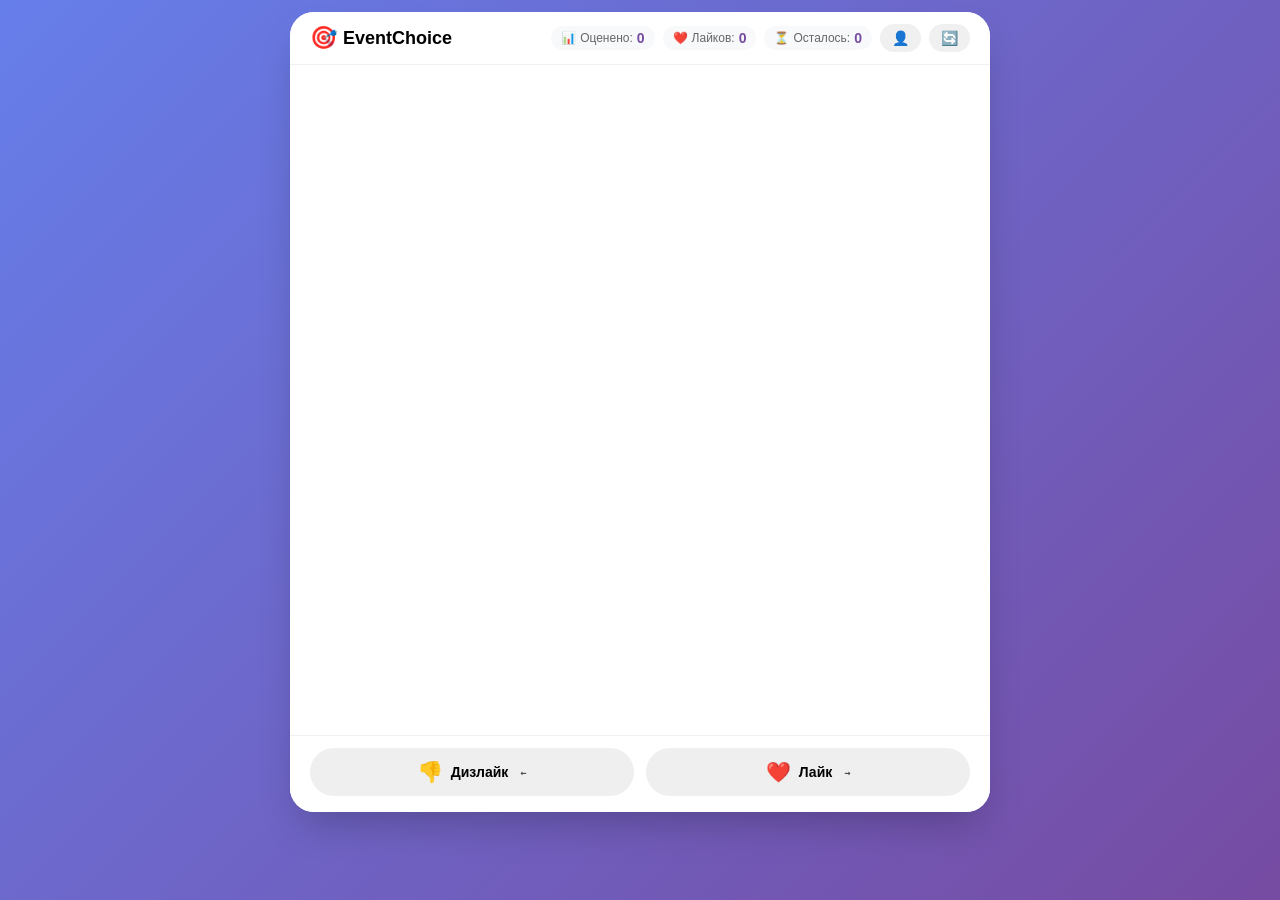
==== KudaGoSwiper/frontend/index.html @ 4b2ccca6 "Initial commit: both interfaces (two cards and swiper)" ====
<!DOCTYPE html>
<html lang="ru">

<head>
    <meta charset="UTF-8">
    <meta name="viewport" content="width=device-width, initial-scale=1.0, user-scalable=no">
    <title>EventChoice - Оценивай события</title>
    <link rel="stylesheet" href="styles.css">
</head>

<body>
    <div class="container">
        <header class="header">
            <div class="header-content">
                <h1 class="logo">
                    <span class="logo-icon">🎯</span>
                    <span class="logo-text">EventChoice</span>
                </h1>
                <div class="stats">
                    <div class="stat">
                        <span class="stat-icon">📊</span>
                        <span class="stat-label">Оценено:</span>
                        <span class="stat-value" id="statsTotal">0</span>
                    </div>
                    <div class="stat">
                        <span class="stat-icon">❤️</span>
                        <span class="stat-label">Лайков:</span>
                        <span class="stat-value" id="statsLikes">0</span>
                    </div>
                    <div class="stat">
                        <span class="stat-icon">⏳</span>
                        <span class="stat-label">Осталось:</span>
                        <span class="stat-value" id="statsRemaining">0</span>
                    </div>
                    <button class="btn-profile" id="profileBtn">
                        👤
                    </button>
                    <button class="btn-reset" id="resetBtn">
                        🔄
                    </button>
                </div>
            </div>
        </header>

        <main>
            <!-- Состояние загрузки -->
            <div id="loadingState" class="loading-state">
                <div class="spinner"></div>
                <p>Загрузка события...</p>
            </div>

            <!-- Состояние "нет событий" -->
            <div id="emptyState" class="empty-state">
                <div class="empty-icon">🎉</div>
                <h2>Вы оценили все события!</h2>
                <p>Нажмите "Сбросить", чтобы начать заново</p>
                <button class="btn-reset-large" onclick="document.getElementById('resetBtn').click()">
                    🔄 Начать заново
                </button>
            </div>

            <!-- Карточка события -->
            <div id="cardContainer" class="card-container"></div>
        </main>

        <div class="action-buttons">
            <button id="dislikeBtn" class="action-btn dislike-btn">
                <span class="btn-icon">👎</span>
                <span class="btn-label">Дизлайк</span>
                <span class="shortcut">←</span>
            </button>
            <button id="likeBtn" class="action-btn like-btn">
                <span class="btn-icon">❤️</span>
                <span class="btn-label">Лайк</span>
                <span class="shortcut">→</span>
            </button>
        </div>
    </div>

    <script src="app.js"></script>
</body>

</html>
---- KudaGoSwiper/frontend/styles.css ----
/* Reset and base styles */
* {
    margin: 0;
    padding: 0;
    box-sizing: border-box;
}

body {
    font-family: -apple-system, BlinkMacSystemFont, 'Segoe UI', Roboto, 'Helvetica Neue', sans-serif;
    background: linear-gradient(135deg, #667eea 0%, #764ba2 100%);
    min-height: 100vh;
    padding: 12px;
}

.container {
    max-width: 700px;
    width: 100%;
    margin: 0 auto;
    background: white;
    border-radius: 24px;
    box-shadow: 0 20px 40px -12px rgba(0, 0, 0, 0.25);
    overflow: hidden;
    display: flex;
    flex-direction: column;
    height: calc(100vh - 24px);
    max-height: 800px;
}

/* Header - более компактный */
.header {
    background: white;
    border-bottom: 1px solid #f0f0f0;
    padding: 0 20px;
    flex-shrink: 0;
}

.header-content {
    display: flex;
    justify-content: space-between;
    align-items: center;
    padding: 12px 0;
    flex-wrap: wrap;
    gap: 10px;
}

.logo {
    display: flex;
    align-items: center;
    gap: 6px;
    font-size: 18px;
}

.logo-icon {
    font-size: 22px;
}

.logo-text {
    font-weight: bold;
}

.stats {
    display: flex;
    align-items: center;
    gap: 8px;
    flex-wrap: wrap;
}

.stat {
    display: flex;
    align-items: center;
    gap: 4px;
    font-size: 12px;
    color: #666;
    background: #f8f9fa;
    padding: 4px 10px;
    border-radius: 16px;
}

.stat-icon {
    font-size: 12px;
}

.stat-label {
    font-weight: 500;
}

.stat-value {
    font-weight: bold;
    color: #764ba2;
    font-size: 14px;
}

.btn-profile, .btn-reset {
    background: #f0f0f0;
    border: none;
    padding: 6px 12px;
    border-radius: 16px;
    cursor: pointer;
    font-size: 14px;
    transition: all 0.2s;
    display: flex;
    align-items: center;
    gap: 4px;
    color: #666;
}

/* Main content - компактный, с прокруткой если нужно */
main {
    flex: 1;
    padding: 16px 20px;
    display: flex;
    flex-direction: column;
    min-height: 0;
    overflow-y: auto;
}

/* Loading state */
.loading-state {
    display: none;
    text-align: center;
    padding: 40px 20px;
}

.loading-state.show {
    display: block;
}

.spinner {
    width: 40px;
    height: 40px;
    border: 3px solid #f3f3f3;
    border-top: 3px solid #667eea;
    border-radius: 50%;
    animation: spin 1s linear infinite;
    margin: 0 auto 16px;
}

/* Empty state */
.empty-state {
    display: none;
    text-align: center;
    padding: 40px 20px;
}

.empty-state.show {
    display: block;
}

.empty-icon {
    font-size: 64px;
    margin-bottom: 16px;
}

.empty-state h2 {
    font-size: 20px;
    margin-bottom: 8px;
}

.empty-state p {
    font-size: 14px;
    margin-bottom: 20px;
}

.btn-reset-large {
    padding: 10px 24px;
    font-size: 14px;
}

/* Card container */
.card-container {
    display: none;
    flex: 1;
    min-height: 0;
}

.card-container.show {
    display: block;
    animation: fadeIn 0.3s ease-out;
}

/* Event card - более компактная */
.event-card {
    background: white;
    border-radius: 20px;
    overflow: hidden;
    box-shadow: 0 4px 20px rgba(0, 0, 0, 0.08);
    height: 100%;
    display: flex;
    flex-direction: column;
}

.event-image {
    position: relative;
    height: 200px;
    overflow: hidden;
    background: #f5f5f5;
    flex-shrink: 0;
}

.event-image img {
    width: 100%;
    height: 100%;
    object-fit: cover;
}

.event-badge {
    position: absolute;
    top: 12px;
    right: 12px;
    padding: 4px 12px;
    border-radius: 20px;
    font-size: 11px;
    font-weight: bold;
    color: white;
}

.event-content {
    padding: 16px;
    flex: 1;
    display: flex;
    flex-direction: column;
    overflow-y: auto;
    max-height: calc(100% - 200px);
}

.event-title {
    font-size: 20px;
    font-weight: bold;
    color: #1f2937;
    margin-bottom: 12px;
    line-height: 1.3;
}

.event-details {
    background: #f9fafb;
    border-radius: 12px;
    padding: 10px 12px;
    margin-bottom: 12px;
}

.detail-item {
    display: flex;
    align-items: center;
    gap: 8px;
    padding: 5px 0;
    border-bottom: 1px solid #e5e7eb;
}

.detail-item:last-child {
    border-bottom: none;
}

.detail-icon {
    font-size: 14px;
    min-width: 22px;
}

.detail-text {
    color: #4b5563;
    font-size: 12px;
}

.event-categories {
    display: flex;
    flex-wrap: wrap;
    gap: 6px;
    margin-bottom: 12px;
}

.category-tag {
    background: #e0e7ff;
    color: #4338ca;
    padding: 4px 10px;
    border-radius: 16px;
    font-size: 11px;
    font-weight: 500;
}

.event-description {
    color: #6b7280;
    line-height: 1.5;
    margin-bottom: 12px;
    font-size: 13px;
    display: -webkit-box;
    -webkit-line-clamp: 3;
    -webkit-box-orient: vertical;
    overflow: hidden;
}

.event-link {
    display: inline-block;
    color: #667eea;
    text-decoration: none;
    font-weight: 500;
    font-size: 12px;
    margin-top: 4px;
}

/* Action buttons - компактные, фиксированные внизу */
.action-buttons {
    display: flex;
    gap: 12px;
    padding: 12px 20px 16px;
    background: white;
    border-top: 1px solid #f0f0f0;
    flex-shrink: 0;
}

.action-btn {
    flex: 1;
    display: flex;
    align-items: center;
    justify-content: center;
    gap: 8px;
    padding: 12px 16px;
    border: none;
    border-radius: 40px;
    font-size: 15px;
    font-weight: bold;
    cursor: pointer;
    transition: all 0.2s;
}

.action-btn:disabled {
    opacity: 0.5;
    cursor: not-allowed;
}

.btn-icon {
    font-size: 20px;
}

.btn-label {
    font-size: 14px;
}

.shortcut {
    font-size: 10px;
    opacity: 0.7;
    font-family: monospace;
    margin-left: 4px;
}

/* Убираем отдельную строку с хоткеями, добавляем их в кнопки */
.like-btn, .dislike-btn {
    flex-direction: row;
}

/* Анимации - меньшего размера */
.like-animation, .dislike-animation {
    position: fixed;
    top: 50%;
    left: 50%;
    transform: translate(-50%, -50%);
    font-size: 36px;
    font-weight: bold;
    z-index: 2000;
    animation: popAndFade 0.5s ease-out forwards;
    pointer-events: none;
    padding: 12px 24px;
    border-radius: 50px;
    background: rgba(0, 0, 0, 0.8);
    color: white;
}

/* Toast - меньшего размера */
.toast {
    position: fixed;
    bottom: 20px;
    left: 50%;
    transform: translateX(-50%) translateY(100px);
    background: #333;
    color: white;
    padding: 8px 20px;
    border-radius: 30px;
    display: flex;
    align-items: center;
    gap: 8px;
    z-index: 1100;
    transition: transform 0.3s ease;
    font-size: 13px;
}

/* Modal - компактный */
.modal-content {
    border-radius: 24px;
    max-width: 400px;
}

.modal-header {
    padding: 16px 20px;
}

.modal-header h3 {
    font-size: 18px;
}

.modal-body {
    padding: 20px;
}

.profile-stats {
    display: grid;
    grid-template-columns: repeat(3, 1fr);
    gap: 10px;
    margin-bottom: 20px;
}

.stat-card {
    padding: 12px;
}

.stat-card .stat-value {
    font-size: 22px;
}

.stat-card .stat-label {
    font-size: 11px;
}

.preferences-section h4 {
    font-size: 14px;
    margin-bottom: 12px;
}

.preference-item {
    gap: 8px;
}

.preference-name {
    min-width: 80px;
    font-size: 12px;
}

.preference-count {
    font-size: 11px;
}

/* Responsive - для очень маленьких экранов */
@media (max-width: 600px) {
    body {
        padding: 8px;
    }
    
    .container {
        border-radius: 20px;
        height: calc(100vh - 16px);
    }
    
    .header {
        padding: 0 16px;
    }
    
    .header-content {
        padding: 10px 0;
    }
    
    .logo {
        font-size: 16px;
    }
    
    .logo-icon {
        font-size: 20px;
    }
    
    .stat {
        padding: 3px 8px;
        font-size: 11px;
    }
    
    .stat-value {
        font-size: 13px;
    }
    
    .btn-profile, .btn-reset {
        padding: 5px 10px;
        font-size: 13px;
    }
    
    main {
        padding: 12px 16px;
    }
    
    .event-image {
        height: 180px;
    }
    
    .event-content {
        padding: 14px;
    }
    
    .event-title {
        font-size: 18px;
        margin-bottom: 10px;
    }
    
    .event-details {
        padding: 8px 10px;
        margin-bottom: 10px;
    }
    
    .detail-item {
        padding: 4px 0;
    }
    
    .action-buttons {
        padding: 10px 16px 14px;
        gap: 10px;
    }
    
    .action-btn {
        padding: 10px 14px;
    }
    
    .btn-icon {
        font-size: 18px;
    }
    
    .btn-label {
        font-size: 13px;
    }
}

@media (max-height: 700px) {
    .event-image {
        height: 160px;
    }
    
    .event-content {
        padding: 12px;
    }
    
    .event-title {
        font-size: 18px;
        margin-bottom: 8px;
    }
    
    .event-details {
        margin-bottom: 8px;
    }
    
    .event-description {
        -webkit-line-clamp: 2;
    }
    
    .action-buttons {
        padding: 10px 16px 12px;
    }
}

/* Keyframes */
@keyframes fadeIn {
    from { opacity: 0; }
    to { opacity: 1; }
}

@keyframes spin {
    0% { transform: rotate(0deg); }
    100% { transform: rotate(360deg); }
}

@keyframes popAndFade {
    0% {
        opacity: 0;
        transform: translate(-50%, -50%) scale(0.5);
    }
    20% {
        opacity: 1;
        transform: translate(-50%, -50%) scale(1.1);
    }
    100% {
        opacity: 0;
        transform: translate(-50%, -80%) scale(1);
    }
}

/* Scrollbar - тонкий */
::-webkit-scrollbar {
    width: 5px;
}

::-webkit-scrollbar-track {
    background: #f1f1f1;
    border-radius: 3px;
}

::-webkit-scrollbar-thumb {
    background: linear-gradient(135deg, #667eea, #764ba2);
    border-radius: 3px;
}
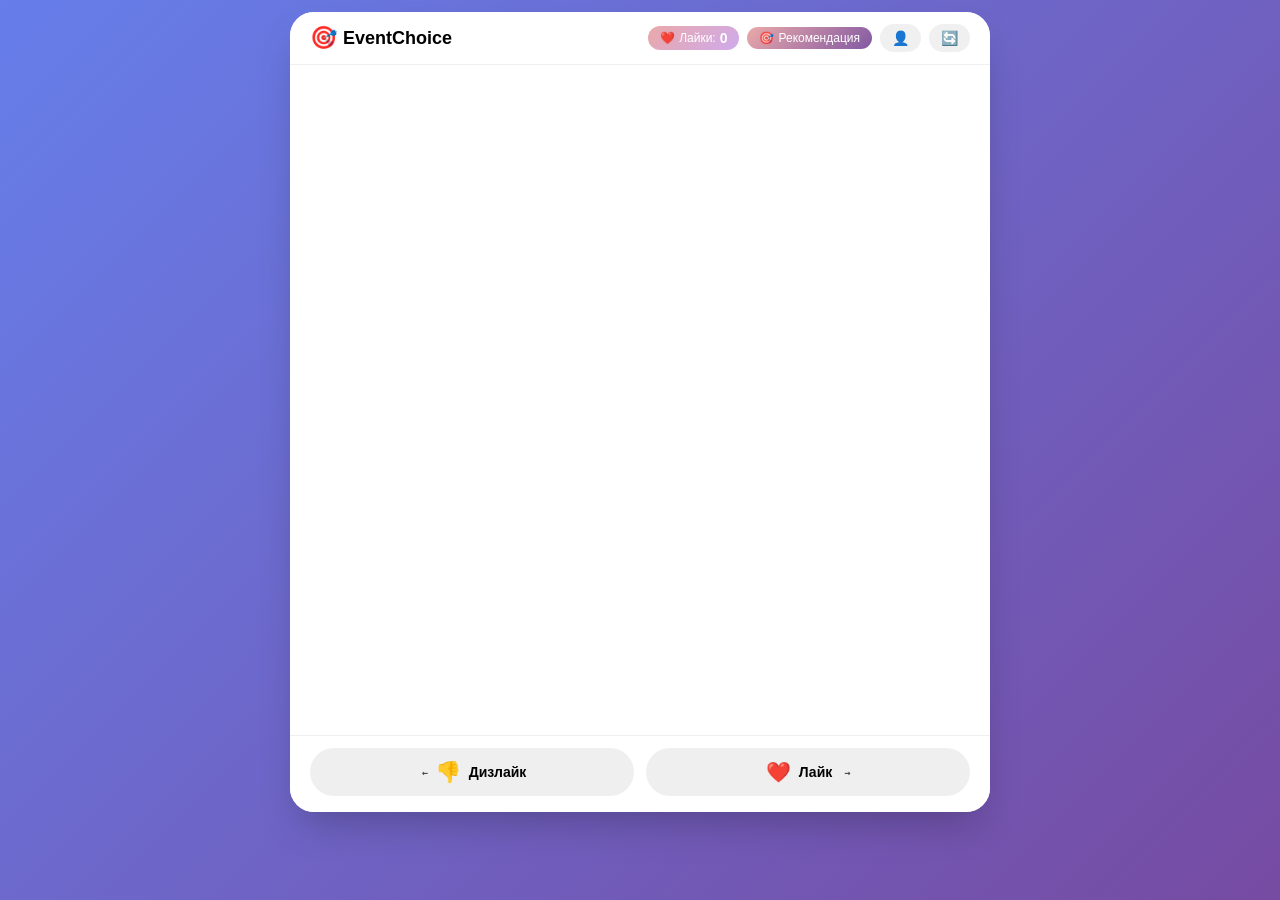
==== commit 48abca5e: "Added final recommendations: cosine similarity and UCB exploitation. Added time filters. Added likes" ====
--- a/KudaGoSwiper/frontend/index.html
+++ b/KudaGoSwiper/frontend/index.html
@@ -17,21 +17,25 @@
                     <span class="logo-text">EventChoice</span>
                 </h1>
                 <div class="stats">
-                    <div class="stat">
-                        <span class="stat-icon">📊</span>
-                        <span class="stat-label">Оценено:</span>
-                        <span class="stat-value" id="statsTotal">0</span>
-                    </div>
-                    <div class="stat">
-                        <span class="stat-icon">❤️</span>
-                        <span class="stat-label">Лайков:</span>
+                    <!-- <div class="stat"> -->
+                        <!-- <span class="stat-icon">📊</span> -->
+                        <!-- <span class="stat-label">Оценено:</span> -->
+                        <!-- <span class="stat-value" id="statsTotal">0</span> -->
+                    <!-- </div> -->
+                    <button class="btn-likes" id="likesBtn">
+                        <span class="btn-icon">❤️</span>
+                        <span class="stat-label">Лайки:</span>
                         <span class="stat-value" id="statsLikes">0</span>
-                    </div>
-                    <div class="stat">
-                        <span class="stat-icon">⏳</span>
-                        <span class="stat-label">Осталось:</span>
-                        <span class="stat-value" id="statsRemaining">0</span>
-                    </div>
+                    </button>
+                    <!-- <div class="stat"> -->
+                        <!-- <span class="stat-icon">⏳</span> -->
+                        <!-- <span class="stat-label">Осталось:</span> -->
+                        <!-- <span class="stat-value" id="statsRemaining">0</span> -->
+                    <!-- </div> -->
+                    <button class="btn-exploitation" id="exploitationBtn">
+                        <span class="btn-icon">🎯</span>
+                        <span class="stat-label">Рекомендация</span>                        
+                    </button>
                     <button class="btn-profile" id="profileBtn">
                         👤
                     </button>
@@ -43,6 +47,48 @@
         </header>
 
         <main>
+            <!-- Область косинусных рекомендаций -->
+            <div id="cosineArea" class="recommendations-area" style="display: none;">
+                <button class="btn-back" id="backFromCosineBtn">← Назад к оценке</button>
+                <div class="recommendations-header">
+                    <h2><span>🔍</span> Похожие на ваши предпочтения</h2>
+                    <p>События, наиболее похожие на ваши лайки</p>
+                </div>
+                <div class="recommendation-actions">
+                    <button class="btn-filter" id="showFilterBtnCosine">
+                        <span>🔧</span> Настроить время
+                    </button>
+                </div>
+                <div id="cosineGrid" class="recommendations-grid"></div>
+            </div>
+
+            <!-- Область exploitation рекомендаций -->
+            <div id="exploitationArea" class="recommendations-area" style="display: none;">
+                <button class="btn-back" id="backFromExploitationBtn">← Назад к оценке</button>
+                <div class="recommendations-header">
+                    <h2><span>🎯</span> Лучшие события для вас</h2>
+                    <p>События, которые максимально соответствуют вашему профилю</p>
+                </div>
+                <div class="recommendation-actions">
+                    <button class="btn-filter" id="showFilterBtnExploitation">
+                        <span>🔧</span> Настроить время
+                    </button>
+                </div>
+                <div id="exploitationGrid" class="recommendations-grid"></div>
+                <button class="btn-cosine" id="cosineBtn">
+                        <span class="btn-icon">🔍</span>
+                        <span class="stat-label"><bold>Рекомендация:</bold><br>Похоже на ваши лайки</span>
+                    </button>
+            </div>
+            <!-- Область лайков -->
+            <div id="likesArea" class="recommendations-area" style="display: none;">
+                <button class="btn-back" id="backFromLikesBtn">← Назад к оценке</button>
+                <div class="recommendations-header">
+                    <h2><span>❤️</span> Ваши лайки</h2>
+                    <p>События, которые вы оценили положительно</p>
+                </div>
+                <div id="likedEventsGrid" class="recommendations-grid"></div>
+            </div>
             <!-- Состояние загрузки -->
             <div id="loadingState" class="loading-state">
                 <div class="spinner"></div>
@@ -65,9 +111,9 @@
 
         <div class="action-buttons">
             <button id="dislikeBtn" class="action-btn dislike-btn">
+                <span class="shortcut">←</span>
                 <span class="btn-icon">👎</span>
                 <span class="btn-label">Дизлайк</span>
-                <span class="shortcut">←</span>
             </button>
             <button id="likeBtn" class="action-btn like-btn">
                 <span class="btn-icon">❤️</span>
@@ -77,6 +123,50 @@
         </div>
     </div>
 
+    <!-- Модальное окно фильтров -->
+    <div id="filterModal" class="modal-overlay" style="display: none;">
+        <div class="modal-content filter-modal">
+            <div class="modal-header">
+                <h3>🔍 Настройка рекомендаций</h3>
+                <button class="modal-close" id="closeFilterModal">&times;</button>
+            </div>
+            <div class="modal-body">
+                <div class="filter-group">
+                    <label>📅 Диапазон дат:</label>
+                    <div class="date-range">
+                        <input type="date" id="filterDateFrom" placeholder="от">
+                        <span>—</span>
+                        <input type="date" id="filterDateTo" placeholder="до">
+                    </div>
+                </div>
+                <div class="filter-group">
+                    <label>⏰ Время проведения:</label>
+                    <div class="time-range">
+                        <input type="time" id="filterTimeFrom" placeholder="от">
+                        <span>—</span>
+                        <input type="time" id="filterTimeTo" placeholder="до">
+                    </div>
+                </div>
+                <div class="filter-group">
+                    <label>📆 Дни недели:</label>
+                    <div class="weekdays">
+                        <label><input type="checkbox" value="1"> Пн</label>
+                        <label><input type="checkbox" value="2"> Вт</label>
+                        <label><input type="checkbox" value="3"> Ср</label>
+                        <label><input type="checkbox" value="4"> Чт</label>
+                        <label><input type="checkbox" value="5"> Пт</label>
+                        <label><input type="checkbox" value="6"> Сб</label>
+                        <label><input type="checkbox" value="7"> Вс</label>
+                    </div>
+                </div>
+            </div>
+            <div class="modal-buttons">
+                <button class="btn-apply" id="applyFiltersBtn">✅ Применить</button>
+                <button class="btn-reset" id="resetFiltersBtn">🗑️ Сбросить</button>
+            </div>
+        </div>
+    </div>
+    
     <script src="app.js"></script>
 </body>
 
--- a/KudaGoSwiper/frontend/styles.css
+++ b/KudaGoSwiper/frontend/styles.css
@@ -382,17 +382,69 @@
 }
 
 /* Modal - компактный */
+.modal {
+    position: fixed;
+    top: 0;
+    left: 0;
+    width: 100%;
+    height: 100%;
+    background: rgba(0, 0, 0, 0.6);
+    display: flex;
+    align-items: center;
+    justify-content: center;
+    z-index: 9999;
+}
+
 .modal-content {
-    border-radius: 24px;
-    max-width: 400px;
+    background: white;
+    border-radius: 20px;
+    max-width: 500px;
+    width: 90%;
+    max-height: 80vh;
+    overflow-y: auto;
+    box-shadow: 0 20px 40px rgba(0, 0, 0, 0.2);
+    animation: modalFadeIn 0.2s ease;
+}
+
+@keyframes modalFadeIn {
+    from {
+        opacity: 0;
+        transform: translateY(-20px);
+    }
+    to {
+        opacity: 1;
+        transform: translateY(0);
+    }
 }
 
 .modal-header {
+    display: flex;
+    justify-content: space-between;
+    align-items: center;
     padding: 16px 20px;
+    border-bottom: 1px solid #eee;
+    background: linear-gradient(135deg, #667eea, #764ba2);
+    color: white;
+    border-radius: 20px 20px 0 0;
 }
 
 .modal-header h3 {
+    margin: 0;
     font-size: 18px;
+}
+
+.modal-close {
+    background: none;
+    border: none;
+    font-size: 24px;
+    cursor: pointer;
+    color: white;
+    opacity: 0.8;
+    transition: opacity 0.2s;
+}
+
+.modal-close:hover {
+    opacity: 1;
 }
 
 .modal-body {
@@ -400,40 +452,83 @@
 }
 
 .profile-stats {
-    display: grid;
-    grid-template-columns: repeat(3, 1fr);
+    display: flex;
+    justify-content: space-around;
+    gap: 15px;
+    margin-bottom: 25px;
+}
+
+.stat-card {
+    text-align: center;
+    flex: 1;
+    background: #f8f9fa;
+    padding: 12px;
+    border-radius: 12px;
+}
+
+.stat-card .stat-value {
+    font-size: 24px;
+    font-weight: bold;
+    color: #764ba2;
+}
+
+.stat-card .stat-label {
+    font-size: 12px;
+    color: #666;
+    margin-top: 4px;
+}
+
+.preferences-section h4 {
+    margin-bottom: 12px;
+    font-size: 16px;
+    color: #333;
+}
+
+.preferences-list {
+    display: flex;
+    flex-direction: column;
     gap: 10px;
-    margin-bottom: 20px;
-}
-
-.stat-card {
-    padding: 12px;
-}
-
-.stat-card .stat-value {
-    font-size: 22px;
-}
-
-.stat-card .stat-label {
-    font-size: 11px;
-}
-
-.preferences-section h4 {
-    font-size: 14px;
-    margin-bottom: 12px;
 }
 
 .preference-item {
-    gap: 8px;
+    display: flex;
+    align-items: center;
+    gap: 10px;
 }
 
 .preference-name {
-    min-width: 80px;
-    font-size: 12px;
-}
+    width: 100px;
+    font-size: 13px;
+    color: #555;
+}
+
+.preference-bar {
+    flex: 1;
+    height: 6px;
+    background: #e0e0e0;
+    border-radius: 3px;
+    overflow: hidden;
+}
+
+.preference-bar-fill {
+    height: 100%;
+    background: linear-gradient(90deg, #667eea, #764ba2);
+    border-radius: 3px;
+}
+
 
 .preference-count {
-    font-size: 11px;
+    font-size: 12px;
+    color: #764ba2;
+    font-weight: bold;
+    width: 30px;
+    text-align: right;
+}
+
+.no-preferences {
+    text-align: center;
+    color: #999;
+    padding: 20px;
 }
 
 /* Responsive - для очень маленьких экранов */
@@ -587,4 +682,423 @@
 ::-webkit-scrollbar-thumb {
     background: linear-gradient(135deg, #667eea, #764ba2);
     border-radius: 3px;
+}
+
+.btn-cosine{
+    display: flex;
+    align-items: center;
+    gap: 4px;
+    font-size: 12px;
+    background: linear-gradient(135deg, #bdc4e2, #cfaaec);
+    color: white;
+    padding: 5px 20px;
+    border-radius: 16px !important;  /* ← добавляем !important */
+    border: none;
+    cursor: pointer;
+    transition: all 0.2s;
+    /* Убираем старые стили, которые могли мешать */
+    width: auto;
+    height: auto;
+    line-height: normal;
+}
+
+.btn-exploitation {
+    display: flex;
+    align-items: center;
+    gap: 4px;
+    font-size: 12px;
+    background: linear-gradient(135deg, #eaa9a9, #8359a3);
+    color: white;
+    padding: 4px 12px;
+    border-radius: 16px !important;  /* ← добавляем !important */
+    border: none;
+    cursor: pointer;
+    transition: all 0.2s;
+    /* Убираем старые стили, которые могли мешать */
+    width: auto;
+    height: auto;
+    line-height: normal;
+}
+
+.btn-exploitation .btn-icon {
+    font-size: 12px;
+}
+
+.btn-exploitation .stat-label {
+    font-weight: 500;
+    color: white;
+}
+
+.btn-cosine:hover{
+    background: linear-gradient(#684868, #263161, #4f3463);
+    transform: scale(1.05);
+}
+
+.recommendations-area {
+    max-width: 800px;
+    margin: 0 auto;
+    padding: 10px;
+}
+
+.recommendations-header {
+    text-align: center;
+    margin-bottom: 10px;
+}
+
+.recommendations-grid {
+    display: grid;
+    grid-template-columns: repeat(auto-fill, minmax(320px, 1fr));
+    gap: 20px;
+    margin-bottom: 10px;
+}
+
+.btn-back {
+    display: inline-block;
+    background: #6c757d;
+    color: white;
+    border: none;
+    padding: 8px 16px;
+    border-radius: 20px;
+    cursor: pointer;
+    font-size: 14px;
+    font-weight: 500;
+    margin-bottom: 10px;
+    transition: all 0.2s;
+}
+
+.btn-back:hover {
+    background: #5a6268;
+    transform: translateY(-2px);
+}
+
+.btn-likes {
+    display: flex;
+    align-items: center;
+    gap: 4px;
+    font-size: 12px;
+    background: linear-gradient(135deg, #eaa9a9, #cfaaec);
+    color: white;
+    padding: 4px 12px;
+    border-radius: 16px !important;  /* ← добавляем !important */
+    border: none;
+    cursor: pointer;
+    transition: all 0.2s;
+    /* Убираем старые стили, которые могли мешать */
+    width: auto;
+    height: auto;
+    line-height: normal;
+}
+
+.btn-likes .btn-icon {
+    font-size: 12px;
+}
+
+.btn-likes .stat-label {
+    font-weight: 500;
+    color: white;
+}
+
+.btn-likes .stat-value {
+    font-weight: bold;
+    color: white;
+    font-size: 14px;
+}
+
+.btn-likes:hover, .btn-exploitation:hover {
+    transform: translateY(-2px);
+    box-shadow: 0 4px 12px rgba(238, 90, 36, 0.4);
+}
+
+.likes-area .empty-state {
+    text-align: center;
+    padding: 60px 20px;
+}
+
+.likes-area .empty-state-icon {
+    font-size: 64px;
+    margin-bottom: 20px;
+}
+
+/* ============================================
+   МОДАЛЬНОЕ ОКНО ФИЛЬТРОВ
+   ============================================ */
+.modal-overlay {
+    position: fixed;
+    top: 0;
+    left: 0;
+    width: 100%;
+    height: 100%;
+    background: rgba(0, 0, 0, 0.6);
+    display: flex;
+    align-items: center;
+    justify-content: center;
+    z-index: 10000;
+}
+
+.modal-overlay .modal-content {
+    background: white;
+    border-radius: 24px;
+    max-width: 450px;
+    width: 90%;
+    max-height: 85vh;
+    overflow-y: auto;
+    box-shadow: 0 20px 40px rgba(0, 0, 0, 0.2);
+    animation: modalFadeIn 0.2s ease;
+}
+
+@keyframes modalFadeIn {
+    from {
+        opacity: 0;
+        transform: translateY(-20px);
+    }
+    to {
+        opacity: 1;
+        transform: translateY(0);
+    }
+}
+
+.modal-overlay .modal-header {
+    display: flex;
+    justify-content: space-between;
+    align-items: center;
+    padding: 16px 20px;
+    background: linear-gradient(135deg, #667eea, #764ba2);
+    color: white;
+    border-radius: 24px 24px 0 0;
+}
+
+.modal-overlay .modal-header h3 {
+    margin: 0;
+    font-size: 18px;
+}
+
+.modal-overlay .modal-close {
+    background: none;
+    border: none;
+    font-size: 24px;
+    cursor: pointer;
+    color: white;
+    opacity: 0.8;
+    transition: opacity 0.2s;
+}
+
+.modal-overlay .modal-close:hover {
+    opacity: 1;
+}
+
+.modal-overlay .modal-body {
+    padding: 20px;
+}
+
+.modal-overlay .filter-group {
+    margin-bottom: 20px;
+}
+
+.modal-overlay .filter-group label {
+    display: block;
+    font-weight: bold;
+    margin-bottom: 8px;
+    color: #333;
+    font-size: 14px;
+}
+
+.modal-overlay .date-range,
+.modal-overlay .time-range {
+    display: flex;
+    gap: 10px;
+    align-items: center;
+}
+
+.modal-overlay .date-range input,
+.modal-overlay .time-range input {
+    flex: 1;
+    padding: 8px 12px;
+    border: 1px solid #ddd;
+    border-radius: 8px;
+    font-size: 14px;
+}
+
+.modal-overlay .weekdays {
+    display: flex;
+    flex-wrap: wrap;
+    gap: 12px;
+}
+
+.modal-overlay .weekdays label {
+    display: flex;
+    align-items: center;
+    gap: 5px;
+    font-weight: normal;
+    cursor: pointer;
+    margin-bottom: 0;
+}
+
+.modal-overlay .modal-buttons {
+    padding: 15px 20px;
+    border-top: 1px solid #eee;
+    display: flex;
+    gap: 10px;
+    justify-content: flex-end;
+}
+
+.modal-overlay .btn-apply {
+    background: linear-gradient(135deg, #4caf50, #388e3c);
+    color: white;
+    border: none;
+    padding: 8px 20px;
+    border-radius: 8px;
+    cursor: pointer;
+    font-size: 14px;
+    font-weight: 500;
+}
+
+.modal-overlay .btn-reset {
+    background: #f5f5f5;
+    color: #666;
+    border: 1px solid #ddd;
+    padding: 8px 20px;
+    border-radius: 8px;
+    cursor: pointer;
+    font-size: 14px;
+}
+
+/* Стили для карточек рекомендаций */
+.recommendation-card {
+    background: white;
+    border-radius: 20px;
+    overflow: hidden;
+    box-shadow: 0 4px 15px rgba(0, 0, 0, 0.1);
+    transition: transform 0.2s, box-shadow 0.2s;
+    cursor: pointer;
+}
+
+.recommendation-card:hover {
+    transform: translateY(-5px);
+    box-shadow: 0 8px 25px rgba(0, 0, 0, 0.15);
+}
+
+.recommendation-image {
+    position: relative;
+    width: 100%;
+    height: 200px;
+    overflow: hidden;
+    background: #f0f0f0;
+}
+
+.recommendation-image img {
+    width: 100%;
+    height: 100%;
+    object-fit: cover;  /* Изображение полностью покрывает область, сохраняя пропорции */
+}
+
+.similarity-badge {
+    position: absolute;
+    bottom: 10px;
+    right: 10px;
+    background: rgba(0, 0, 0, 0.7);
+    color: white;
+    padding: 4px 10px;
+    border-radius: 20px;
+    font-size: 12px;
+    font-weight: bold;
+    backdrop-filter: blur(4px);
+}
+
+.recommendation-content {
+    padding: 15px;
+}
+
+.recommendation-content h4 {
+    margin: 0 0 10px 0;
+    font-size: 16px;
+    color: #333;
+    display: -webkit-box;
+    -webkit-line-clamp: 2;
+    -webkit-box-orient: vertical;
+    overflow: hidden;
+}
+
+.recommendation-content .detail-item {
+    font-size: 13px;
+    color: #666;
+    margin-bottom: 6px;
+    display: flex;
+    align-items: center;
+    gap: 6px;
+}
+
+.event-description {
+    font-size: 13px;
+    color: #888;
+    margin: 10px 0;
+    display: -webkit-box;
+    -webkit-line-clamp: 3;
+    -webkit-box-orient: vertical;
+    overflow: hidden;
+    line-height: 1.4;
+}
+
+.event-link {
+    display: inline-block;
+    margin-top: 8px;
+    font-size: 12px;
+    color: #667eea;
+    text-decoration: none;
+    font-weight: 500;
+}
+
+.event-link:hover {
+    text-decoration: underline;
+}
+
+/* Контейнер для кнопки фильтра */
+.recommendation-actions {
+    text-align: center;
+    margin-bottom: px;
+}
+
+/* Кнопка фильтра */
+.btn-filter {
+    background: linear-gradient(135deg, #6c757d, #5a6268);
+    color: white;
+    border: none;
+    padding: 8px 20px;
+    border-radius: 20px;
+    cursor: pointer;
+    font-size: 14px;
+    font-weight: 500;
+    transition: all 0.2s;
+    margin-bottom: 5px;
+}
+
+.btn-filter:hover {
+    transform: translateY(-2px);
+    box-shadow: 0 4px 12px rgba(108, 117, 125, 0.4);
+}
+
+/* Кнопка фильтра в активном состоянии */
+.btn-filter.active {
+    background: linear-gradient(135deg, #4caf50, #388e3c);
+    box-shadow: 0 0 0 2px rgba(76, 175, 80, 0.3);
+}
+
+.btn-filter.active:hover {
+    background: linear-gradient(135deg, #43a047, #2e7d32);
+}
+
+/* Анимация для кнопки при применении фильтров */
+.btn-filter.active {
+    animation: filterPulse 0.3s ease;
+}
+
+@keyframes filterPulse {
+    0% {
+        transform: scale(1);
+    }
+    50% {
+        transform: scale(1.05);
+    }
+    100% {
+        transform: scale(1);
+    }
 }
